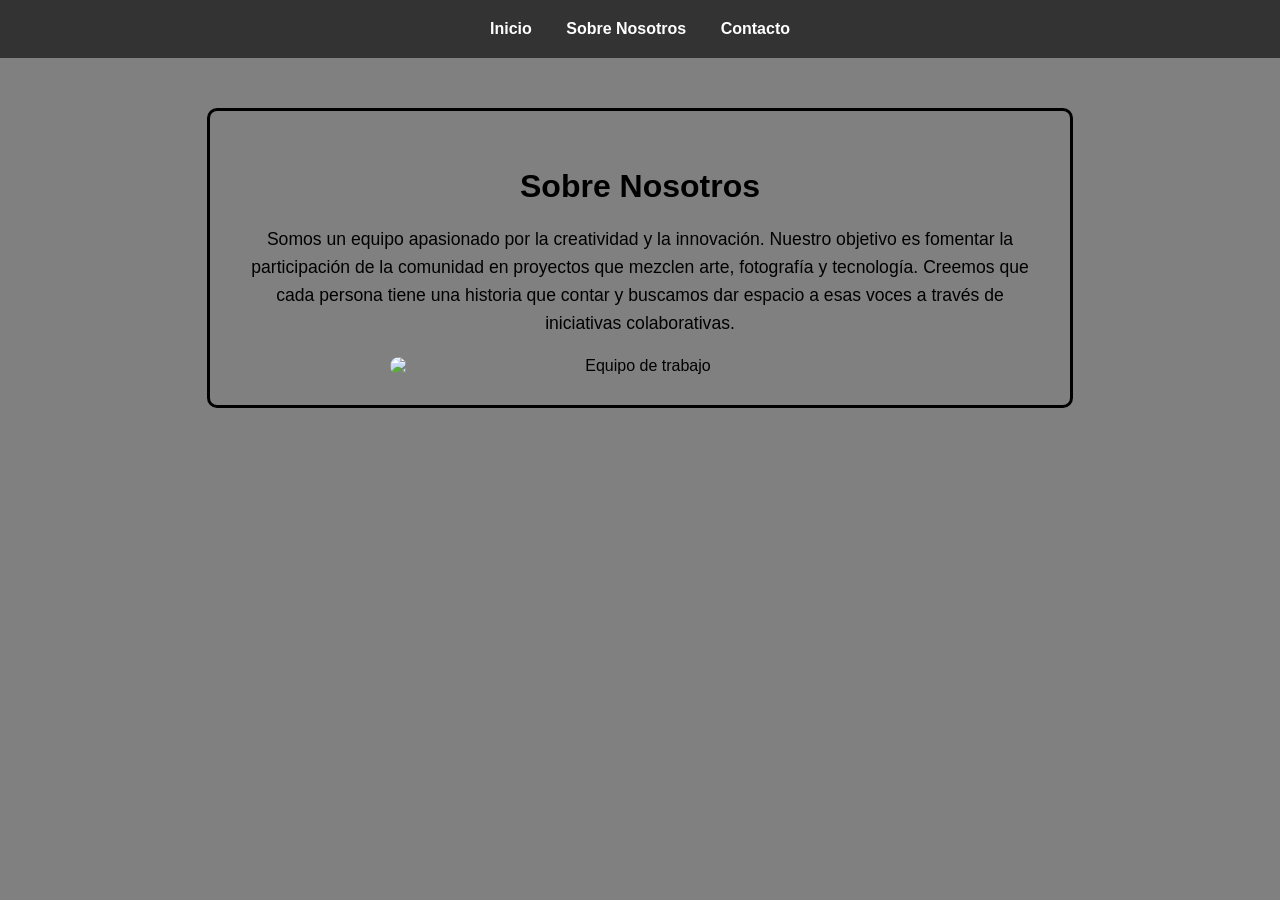
==== aboutUs.html @ 4f0db41a "Actualizacion" ====
<!DOCTYPE html>
<html lang="es">
<head>
    <meta charset="UTF-8">
    <title>Sobre Nosotros</title>
    <meta name="viewport" content="width=device-width, initial-scale=1.0">
    <!-- Conexión al archivo CSS externo -->
    <link rel="stylesheet" href="aboutStyle.css">
</head>
<body>
    <header>
        <a href="index.html">Inicio</a>
        <a href="aboutUs.html">Sobre Nosotros</a>
        <a href="contactUs.html">Contacto</a>
    </header>

    <section class="sobre-nosotros">
        <h1>Sobre Nosotros</h1>
        <p>
            Somos un equipo apasionado por la creatividad y la innovación. 
            Nuestro objetivo es fomentar la participación de la comunidad en proyectos 
            que mezclen arte, fotografía y tecnología. Creemos que cada persona tiene 
            una historia que contar y buscamos dar espacio a esas voces a través de 
            iniciativas colaborativas.
        </p>
        <img src="https://saluddata.com/wp-content/uploads/2023/11/que-es-la-informatica.webp" alt="Equipo de trabajo" class="equipo-imagen">
    </section>
</body>
</html>
---- aboutStyle.css ----
/* HEADER */
header {
    background-color: #333;
    padding: 20px;
    text-align: center;
}

header a {
    color: white;
    margin: 0 15px;
    text-decoration: none;
    font-weight: bold;
}

header a:hover {
    color: #00bfff;
}

/* FONDO GENERAL */
body {
    background-color: gray;   /* fondo gris en toda la página */
    font-family: Arial, sans-serif;
    margin: 0;
    padding: 0;
}

/* SECCIÓN SOBRE NOSOTROS */
/* SECCIÓN SOBRE NOSOTROS */
.sobre-nosotros {
    background-color: gray;   /* fondo gris de la página */
    max-width: 800px;         /* ancho máximo para centrar */
    margin: 50px auto;        /* centra horizontalmente */
    padding: 30px;
    text-align: center;       /* centra título y texto */
    color: black;             /* letras negras */
    
    /* RECUDRO */
    border: 3px solid black;  /* borde negro alrededor */
    border-radius: 10px;      /* esquinas redondeadas */
}


.sobre-nosotros h1 {
    margin-bottom: 20px;
    font-size: 2em;
    font-weight: bold;
}

.sobre-nosotros p {
    line-height: 1.6;
    font-size: 1.1em;
}

.sobre-nosotros img {
    margin-top: 20px;       /* espacio respecto al párrafo */
    max-width: 500px;       /* tamaño máximo */
    width: 200%;            /* se adapta al contenedor */
    border-radius: 10px;    /* esquinas redondeadas */
    display: block;         /* asegura que se comporte como bloque */
    margin-left: auto;      /* centra horizontalmente */
    margin-right: auto;
}
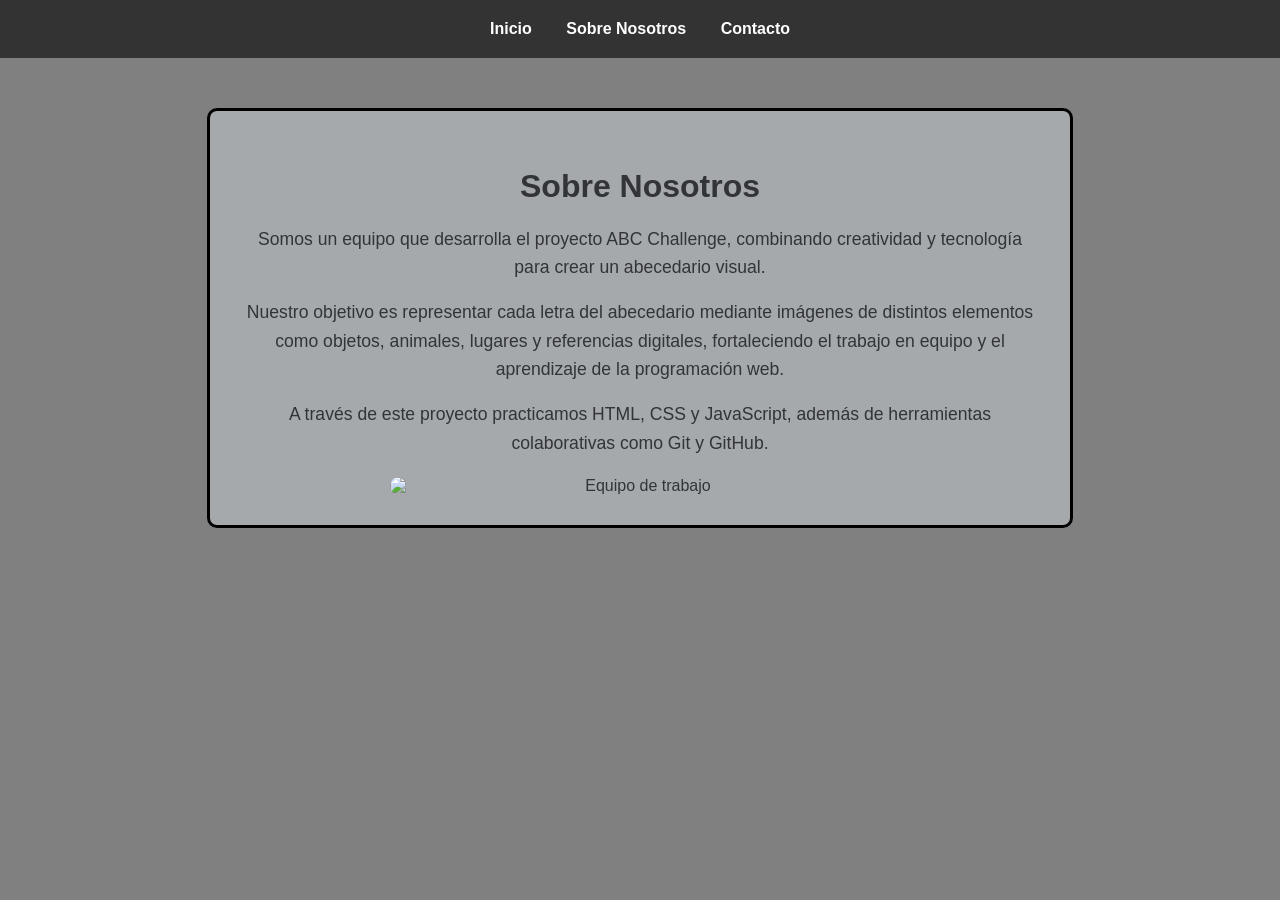
==== commit e0027741: "Actualizo Us" ====
--- a/aboutUs.html
+++ b/aboutUs.html
@@ -16,13 +16,10 @@
 
     <section class="sobre-nosotros">
         <h1>Sobre Nosotros</h1>
-        <p>
-            Somos un equipo apasionado por la creatividad y la innovación. 
-            Nuestro objetivo es fomentar la participación de la comunidad en proyectos 
-            que mezclen arte, fotografía y tecnología. Creemos que cada persona tiene 
-            una historia que contar y buscamos dar espacio a esas voces a través de 
-            iniciativas colaborativas.
-        </p>
+        <p> Somos un equipo que desarrolla el proyecto ABC Challenge, combinando creatividad y tecnología para crear un abecedario visual.</p>
+        <p> Nuestro objetivo es representar cada letra del abecedario mediante imágenes de distintos elementos como objetos, animales, lugares y referencias digitales, fortaleciendo el trabajo en equipo y el aprendizaje de la programación web.</p>
+        <p> A través de este proyecto practicamos HTML, CSS y JavaScript, además de herramientas colaborativas como Git y GitHub.</p>
+     
         <img src="https://saluddata.com/wp-content/uploads/2023/11/que-es-la-informatica.webp" alt="Equipo de trabajo" class="equipo-imagen">
     </section>
 </body>
--- a/aboutStyle.css
+++ b/aboutStyle.css
@@ -27,12 +27,12 @@
 /* SECCIÓN SOBRE NOSOTROS */
 /* SECCIÓN SOBRE NOSOTROS */
 .sobre-nosotros {
-    background-color: gray;   /* fondo gris de la página */
+    background-color: rgb(165, 169, 172);   /* fondo del cuadro de texto */
     max-width: 800px;         /* ancho máximo para centrar */
     margin: 50px auto;        /* centra horizontalmente */
     padding: 30px;
     text-align: center;       /* centra título y texto */
-    color: black;             /* letras negras */
+    color: rgb(50, 52, 56);             /* letras del cuadro de texto */
     
     /* RECUDRO */
     border: 3px solid black;  /* borde negro alrededor */
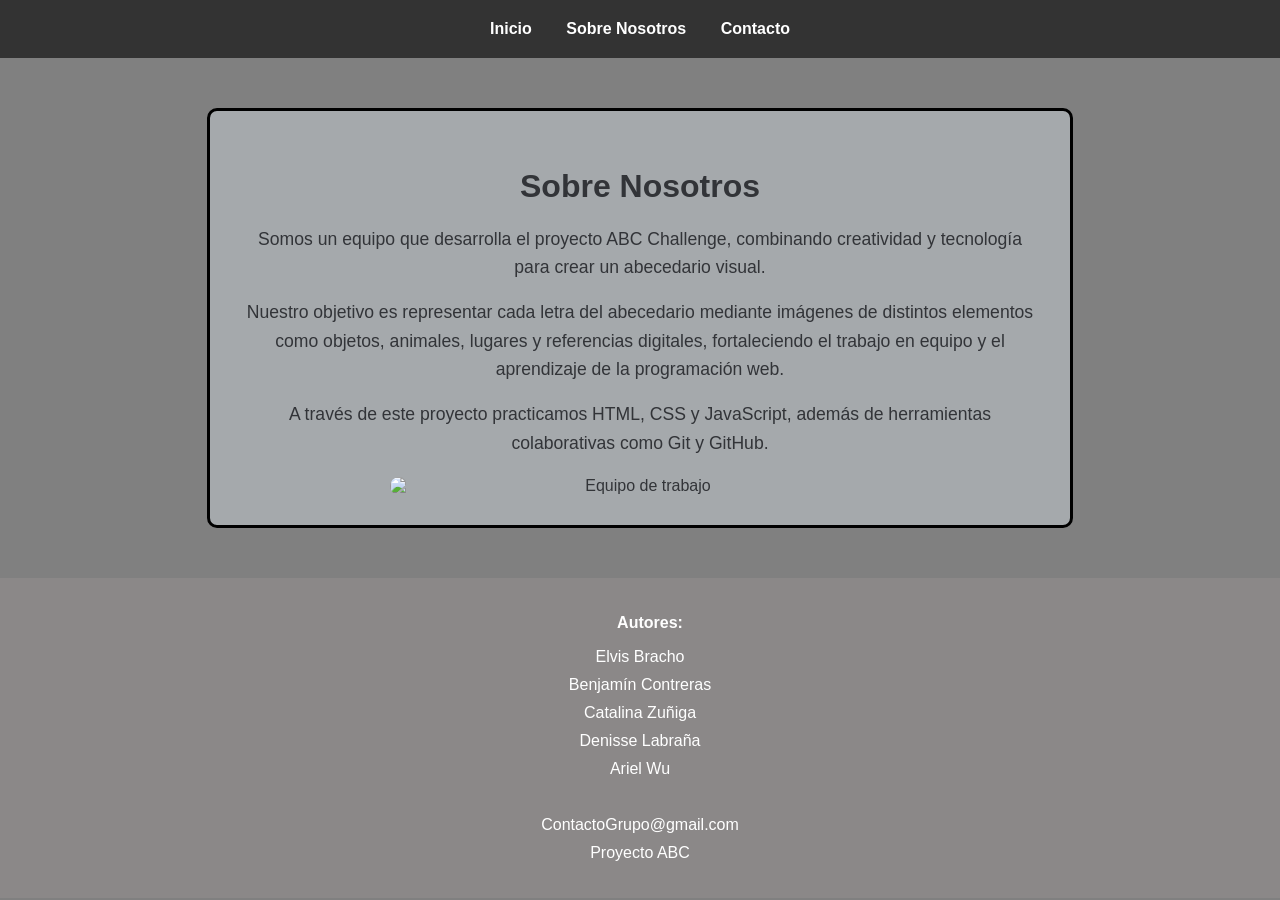
==== commit f5469977: "Creación de footer" ====
--- a/aboutUs.html
+++ b/aboutUs.html
@@ -22,5 +22,27 @@
      
         <img src="https://saluddata.com/wp-content/uploads/2023/11/que-es-la-informatica.webp" alt="Equipo de trabajo" class="equipo-imagen">
     </section>
+
+
+    
+<footer class= "footer">   
+    <div class="contenido">
+
+ <p id="autores"><strong>  Autores:</strong></p>
+    <ul type="none">                                                   
+    <li>Elvis Bracho</li>
+    <li>Benjamín Contreras</li>
+    <li>Catalina Zuñiga</li>
+    <li>Denisse Labraña</li>
+    <li>Ariel Wu</li>
+    <br>
+    <li>ContactoGrupo@gmail.com</li>
+    <li>Proyecto ABC</li>
+    </ul>
+        
+</div>
+
+</footer>
+
 </body>
 </html>
--- a/aboutStyle.css
+++ b/aboutStyle.css
@@ -60,3 +60,30 @@
     margin-left: auto;      /* centra horizontalmente */
     margin-right: auto;
 }
+
+
+/* Footer */
+.footer {
+    background-color: #8b8888;
+    color: white;
+
+    width: 100%;
+    padding: 20px 0;
+
+    box-sizing: border-box;
+}
+
+.contenido ul {
+    list-style: none;
+    padding: 0;
+    text-align: center;
+}
+
+.contenido li {
+    margin: 10px 0;
+}
+
+#autores {
+    text-align: center;
+    margin-left: 20px;
+}
